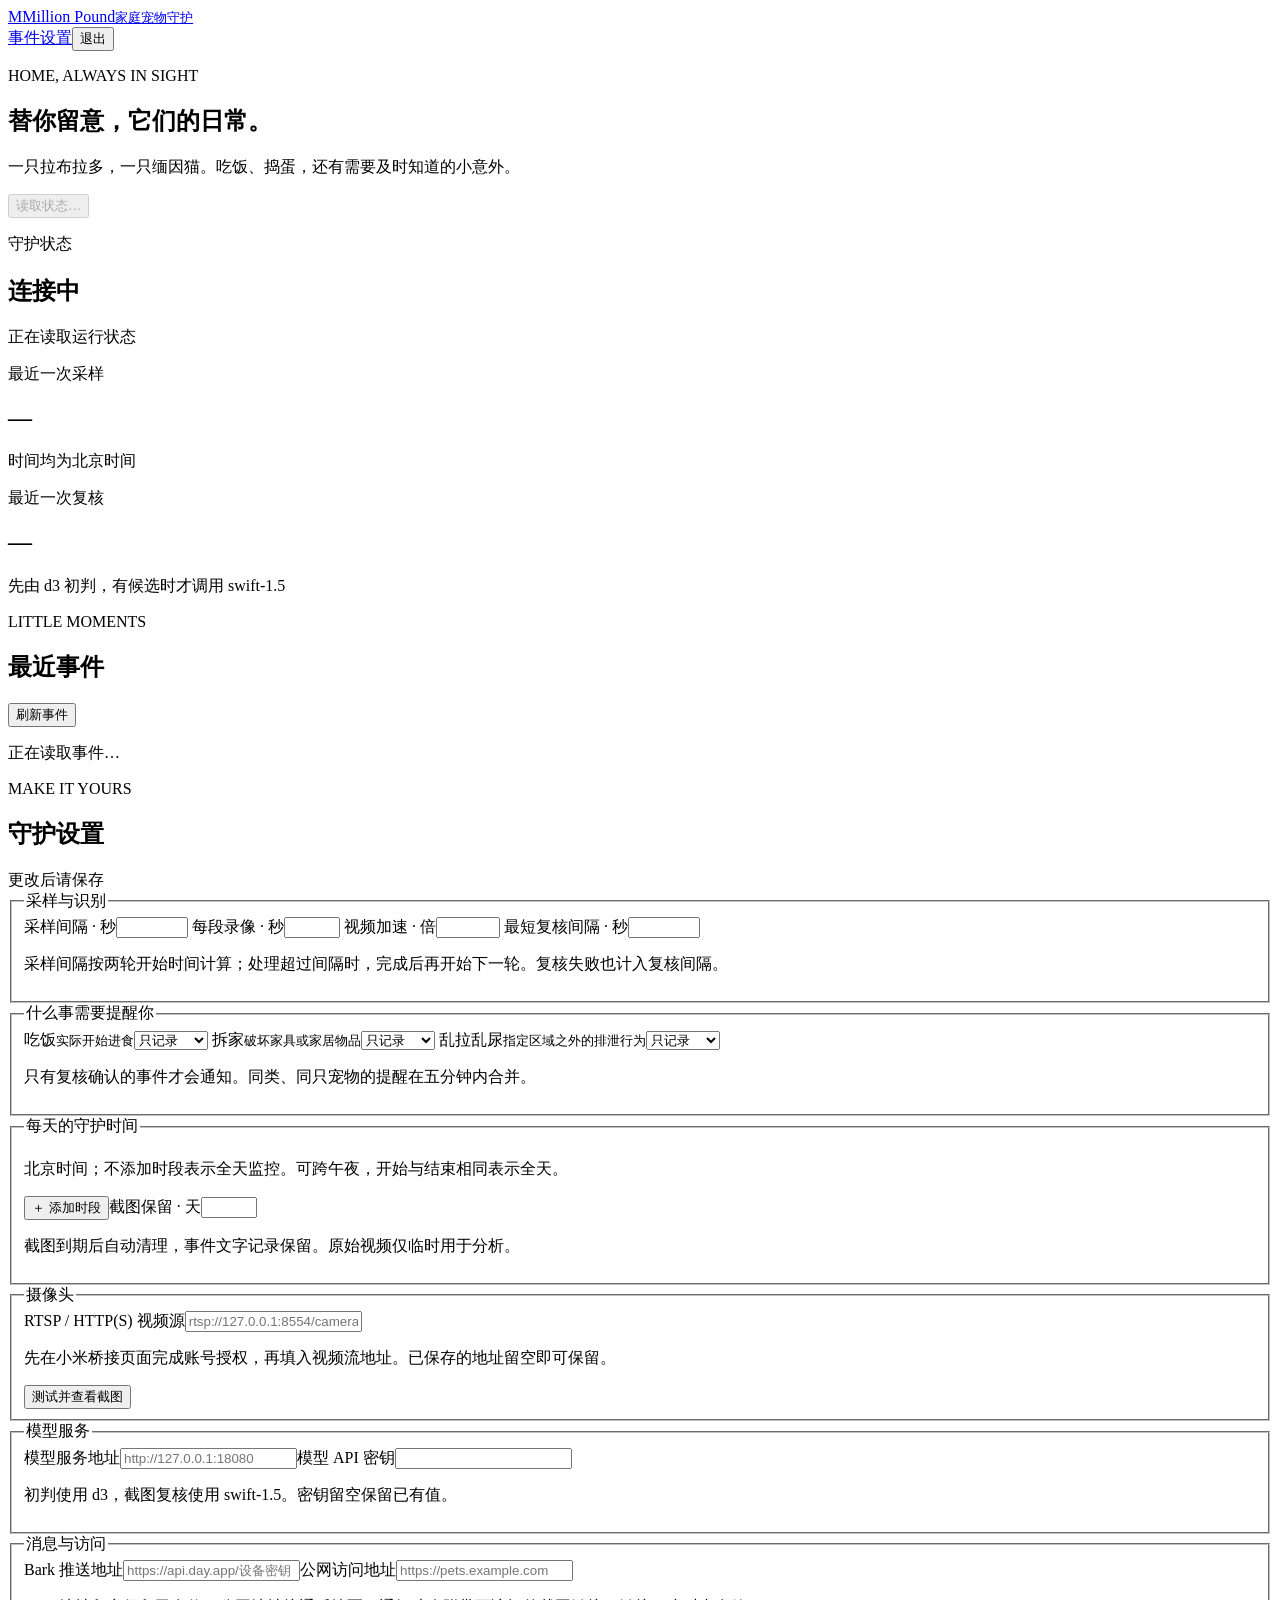
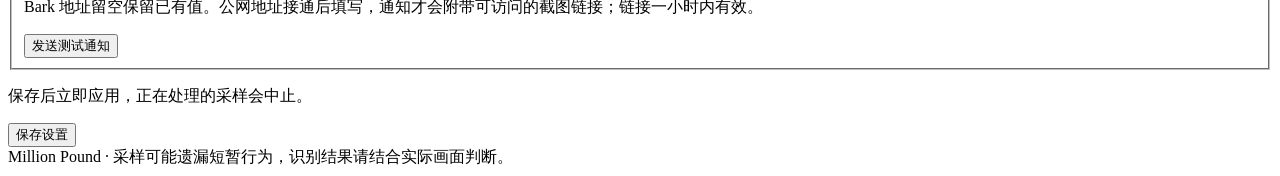
==== million_pound/web/index.html @ a8920c4a "feat: implement pet monitoring with model review and secured dashboard" ====
<!doctype html>
<html lang="zh-CN">
<head><meta charset="utf-8"><meta name="viewport" content="width=device-width,initial-scale=1"><title>家庭宠物守护 · Million Pound</title><link rel="stylesheet" href="/assets/style.css"><script src="/assets/app.js" defer></script></head>
<body>
<header class="topbar"><a class="brand" href="/"><span class="brand-mark" aria-hidden="true">M</span><span>Million Pound<small>家庭宠物守护</small></span></a><nav aria-label="主导航"><a href="#events">事件</a><a href="#settings">设置</a><button id="logout" class="quiet">退出</button></nav></header>
<main class="shell">
  <section class="hero"><div><p class="eyebrow">HOME, ALWAYS IN SIGHT</p><h1>替你留意，它们的日常。</h1><p class="muted">一只拉布拉多，一只缅因猫。吃饭、捣蛋，还有需要及时知道的小意外。</p></div><button id="toggle" class="primary" disabled>读取状态…</button></section>
  <div id="message" class="notice" role="status" aria-live="polite" hidden></div>
  <section class="status-grid" aria-label="运行状态">
    <article class="card"><p class="eyebrow">守护状态</p><h2 id="phase">连接中</h2><p id="last-error" class="muted">正在读取运行状态</p></article>
    <article class="card"><p class="eyebrow">最近一次采样</p><h2 id="last-started">—</h2><p id="next-sample" class="muted">时间均为北京时间</p></article>
    <article class="card"><p class="eyebrow">最近一次复核</p><h2 id="last-review">—</h2><p class="muted">先由 d3 初判，有候选时才调用 swift-1.5</p></article>
  </section>
  <section id="events" class="section"><div class="section-heading"><div><p class="eyebrow">LITTLE MOMENTS</p><h2>最近事件</h2></div><button id="refresh" class="secondary">刷新事件</button></div><div id="event-list" class="event-list"><p class="empty">正在读取事件…</p></div><button id="older" class="secondary" hidden>更早的事件</button></section>
  <section id="settings" class="section"><div class="section-heading"><div><p class="eyebrow">MAKE IT YOURS</p><h2>守护设置</h2></div><span class="muted">更改后请保存</span></div>
  <form id="settings-form">
    <div class="settings-grid">
      <fieldset class="card"><legend>采样与识别</legend><div class="fields two">
        <label>采样间隔 · 秒<input name="sample_interval" type="number" min="5" max="86400" required></label>
        <label>每段录像 · 秒<input name="clip_duration" type="number" min="2" max="120" required></label>
        <label>视频加速 · 倍<input name="speed" type="number" min="1" max="16" step="0.5" required></label>
        <label>最短复核间隔 · 秒<input name="review_interval" type="number" min="0" max="86400" required></label>
      </div><p class="footnote">采样间隔按两轮开始时间计算；处理超过间隔时，完成后再开始下一轮。复核失败也计入复核间隔。</p></fieldset>
      <fieldset class="card"><legend>什么事需要提醒你</legend><div class="fields">
        <label class="mode-row"><span>吃饭<small>实际开始进食</small></span><select name="eating"><option value="record">只记录</option><option value="notify">发送通知</option></select></label>
        <label class="mode-row"><span>拆家<small>破坏家具或家居物品</small></span><select name="destruction"><option value="record">只记录</option><option value="notify">发送通知</option></select></label>
        <label class="mode-row"><span>乱拉乱尿<small>指定区域之外的排泄行为</small></span><select name="toileting"><option value="record">只记录</option><option value="notify">发送通知</option></select></label>
      </div><p class="footnote">只有复核确认的事件才会通知。同类、同只宠物的提醒在五分钟内合并。</p></fieldset>
      <fieldset class="card"><legend>每天的守护时间</legend><p class="muted">北京时间；不添加时段表示全天监控。可跨午夜，开始与结束相同表示全天。</p><div id="windows" class="fields"></div><button id="add-window" type="button" class="secondary">＋ 添加时段</button><label class="retention">截图保留 · 天<input name="retention_days" type="number" min="1" max="365" required></label><p class="footnote">截图到期后自动清理，事件文字记录保留。原始视频仅临时用于分析。</p></fieldset>
      <fieldset class="card"><legend>摄像头</legend><div class="fields"><label>RTSP / HTTP(S) 视频源<input name="stream_url" type="password" autocomplete="new-password" maxlength="2048" placeholder="rtsp://127.0.0.1:8554/camera_设备ID"></label></div><p class="footnote">先在小米桥接页面完成账号授权，再填入视频流地址。已保存的地址留空即可保留。</p><button id="test-camera" type="button" class="secondary">测试并查看截图</button><img id="preview" class="preview" alt="摄像头连接测试截图" hidden></fieldset>
      <fieldset class="card"><legend>模型服务</legend><div class="fields"><label>模型服务地址<input name="model_url" type="url" required placeholder="http://127.0.0.1:18080"></label><label>模型 API 密钥<input name="model_key" type="password" autocomplete="new-password" maxlength="2048"></label></div><p class="footnote">初判使用 d3，截图复核使用 swift-1.5。密钥留空保留已有值。</p></fieldset>
      <fieldset class="card"><legend>消息与访问</legend><div class="fields"><label>Bark 推送地址<input name="bark_url" type="password" autocomplete="new-password" maxlength="4096" placeholder="https://api.day.app/设备密钥"></label><label>公网访问地址<input name="public_url" type="url" placeholder="https://pets.example.com"></label></div><p class="footnote">Bark 地址留空保留已有值。公网地址接通后填写，通知才会附带可访问的截图链接；链接一小时内有效。</p><button id="test-bark" type="button" class="secondary">发送测试通知</button></fieldset>
    </div><div class="savebar"><p class="muted">保存后立即应用，正在处理的采样会中止。</p><button id="save" class="primary" type="submit">保存设置</button></div>
  </form></section>
  <footer>Million Pound · 采样可能遗漏短暂行为，识别结果请结合实际画面判断。</footer>
</main>
<template id="window-template"><div class="window-row"><label>开始<input type="time" class="window-start" required></label><span aria-hidden="true">—</span><label>结束<input type="time" class="window-end" required></label><button type="button" class="quiet remove-window" aria-label="删除该监控时段">删除</button></div></template>
<template id="event-template"><article class="card event"><div class="event-header"><h3></h3><span class="badge"></span></div><time></time><p class="description"></p><p class="event-meta muted"></p><div class="event-images"></div></article></template>
</body></html>
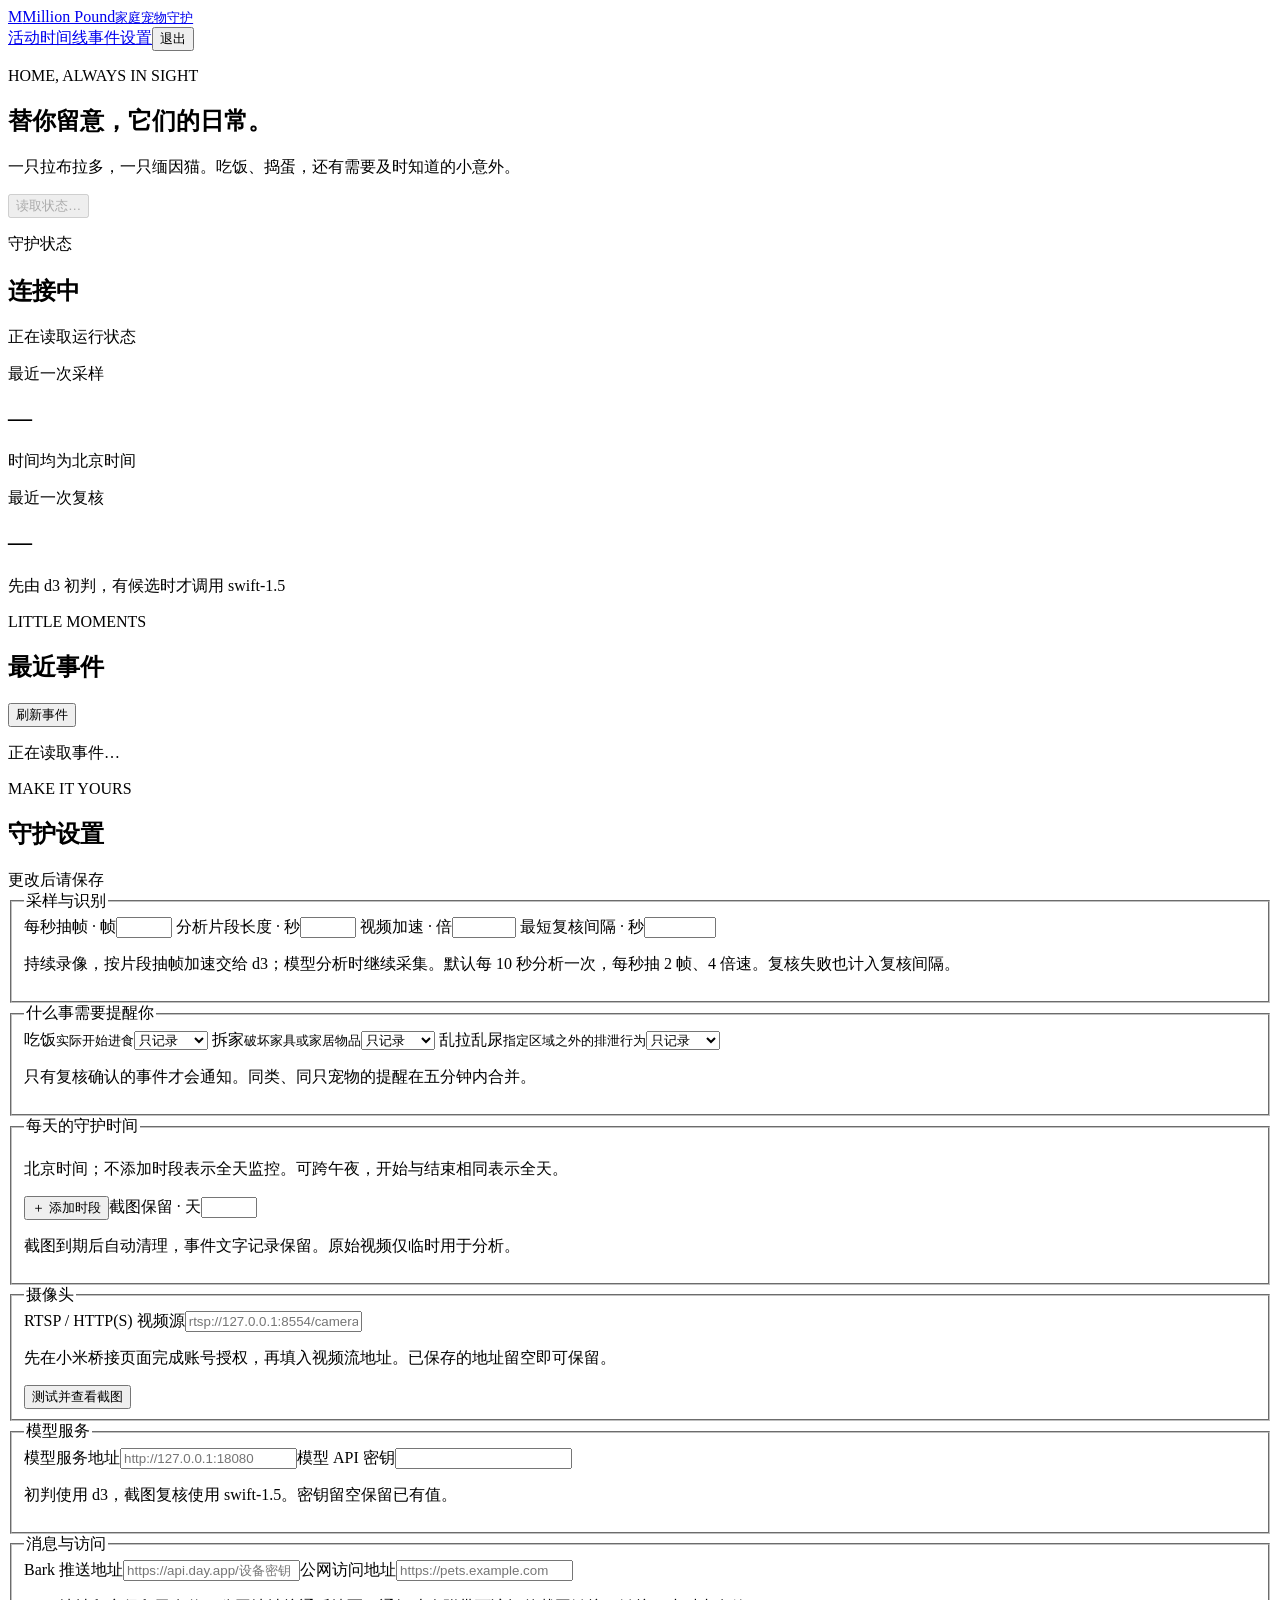
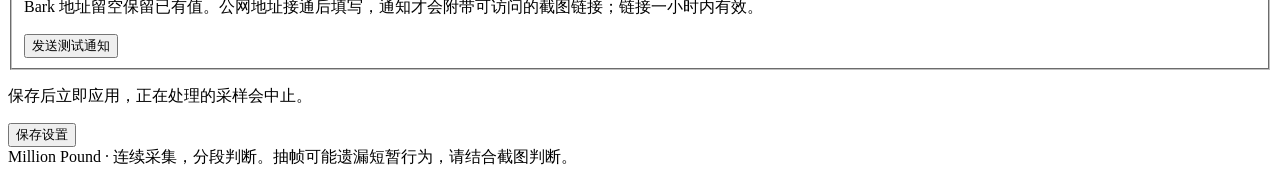
==== commit ca4ba875: "feat: add continuous capture and pet activity timeline with evidence" ====
--- a/million_pound/web/index.html
+++ b/million_pound/web/index.html
@@ -1,8 +1,8 @@
 <!doctype html>
 <html lang="zh-CN">
-<head><meta charset="utf-8"><meta name="viewport" content="width=device-width,initial-scale=1"><title>家庭宠物守护 · Million Pound</title><link rel="stylesheet" href="/assets/style.css"><script src="/assets/app.js" defer></script></head>
+<head><meta charset="utf-8"><meta name="viewport" content="width=device-width,initial-scale=1"><title>家庭宠物守护 · Million Pound</title><link rel="stylesheet" href="/assets/style.css"><script src="/assets/app.js" type="module"></script></head>
 <body>
-<header class="topbar"><a class="brand" href="/"><span class="brand-mark" aria-hidden="true">M</span><span>Million Pound<small>家庭宠物守护</small></span></a><nav aria-label="主导航"><a href="#events">事件</a><a href="#settings">设置</a><button id="logout" class="quiet">退出</button></nav></header>
+<header class="topbar"><a class="brand" href="/"><span class="brand-mark" aria-hidden="true">M</span><span>Million Pound<small>家庭宠物守护</small></span></a><nav aria-label="主导航"><a href="/activities">活动时间线</a><a href="#events">事件</a><a href="#settings">设置</a><button id="logout" class="quiet">退出</button></nav></header>
 <main class="shell">
   <section class="hero"><div><p class="eyebrow">HOME, ALWAYS IN SIGHT</p><h1>替你留意，它们的日常。</h1><p class="muted">一只拉布拉多，一只缅因猫。吃饭、捣蛋，还有需要及时知道的小意外。</p></div><button id="toggle" class="primary" disabled>读取状态…</button></section>
   <div id="message" class="notice" role="status" aria-live="polite" hidden></div>
@@ -16,11 +16,11 @@
   <form id="settings-form">
     <div class="settings-grid">
       <fieldset class="card"><legend>采样与识别</legend><div class="fields two">
-        <label>采样间隔 · 秒<input name="sample_interval" type="number" min="5" max="86400" required></label>
-        <label>每段录像 · 秒<input name="clip_duration" type="number" min="2" max="120" required></label>
+        <label>每秒抽帧 · 帧<input name="sample_fps" type="number" min="0.5" max="5" step="0.5" required></label>
+        <label>分析片段长度 · 秒<input name="clip_duration" type="number" min="2" max="120" required></label>
         <label>视频加速 · 倍<input name="speed" type="number" min="1" max="16" step="0.5" required></label>
         <label>最短复核间隔 · 秒<input name="review_interval" type="number" min="0" max="86400" required></label>
-      </div><p class="footnote">采样间隔按两轮开始时间计算；处理超过间隔时，完成后再开始下一轮。复核失败也计入复核间隔。</p></fieldset>
+      </div><p class="footnote">持续录像，按片段抽帧加速交给 d3；模型分析时继续采集。默认每 10 秒分析一次，每秒抽 2 帧、4 倍速。复核失败也计入复核间隔。</p></fieldset>
       <fieldset class="card"><legend>什么事需要提醒你</legend><div class="fields">
         <label class="mode-row"><span>吃饭<small>实际开始进食</small></span><select name="eating"><option value="record">只记录</option><option value="notify">发送通知</option></select></label>
         <label class="mode-row"><span>拆家<small>破坏家具或家居物品</small></span><select name="destruction"><option value="record">只记录</option><option value="notify">发送通知</option></select></label>
@@ -32,7 +32,7 @@
       <fieldset class="card"><legend>消息与访问</legend><div class="fields"><label>Bark 推送地址<input name="bark_url" type="password" autocomplete="new-password" maxlength="4096" placeholder="https://api.day.app/设备密钥"></label><label>公网访问地址<input name="public_url" type="url" placeholder="https://pets.example.com"></label></div><p class="footnote">Bark 地址留空保留已有值。公网地址接通后填写，通知才会附带可访问的截图链接；链接一小时内有效。</p><button id="test-bark" type="button" class="secondary">发送测试通知</button></fieldset>
     </div><div class="savebar"><p class="muted">保存后立即应用，正在处理的采样会中止。</p><button id="save" class="primary" type="submit">保存设置</button></div>
   </form></section>
-  <footer>Million Pound · 采样可能遗漏短暂行为，识别结果请结合实际画面判断。</footer>
+  <footer>Million Pound · 连续采集，分段判断。抽帧可能遗漏短暂行为，请结合截图判断。</footer>
 </main>
 <template id="window-template"><div class="window-row"><label>开始<input type="time" class="window-start" required></label><span aria-hidden="true">—</span><label>结束<input type="time" class="window-end" required></label><button type="button" class="quiet remove-window" aria-label="删除该监控时段">删除</button></div></template>
 <template id="event-template"><article class="card event"><div class="event-header"><h3></h3><span class="badge"></span></div><time></time><p class="description"></p><p class="event-meta muted"></p><div class="event-images"></div></article></template>
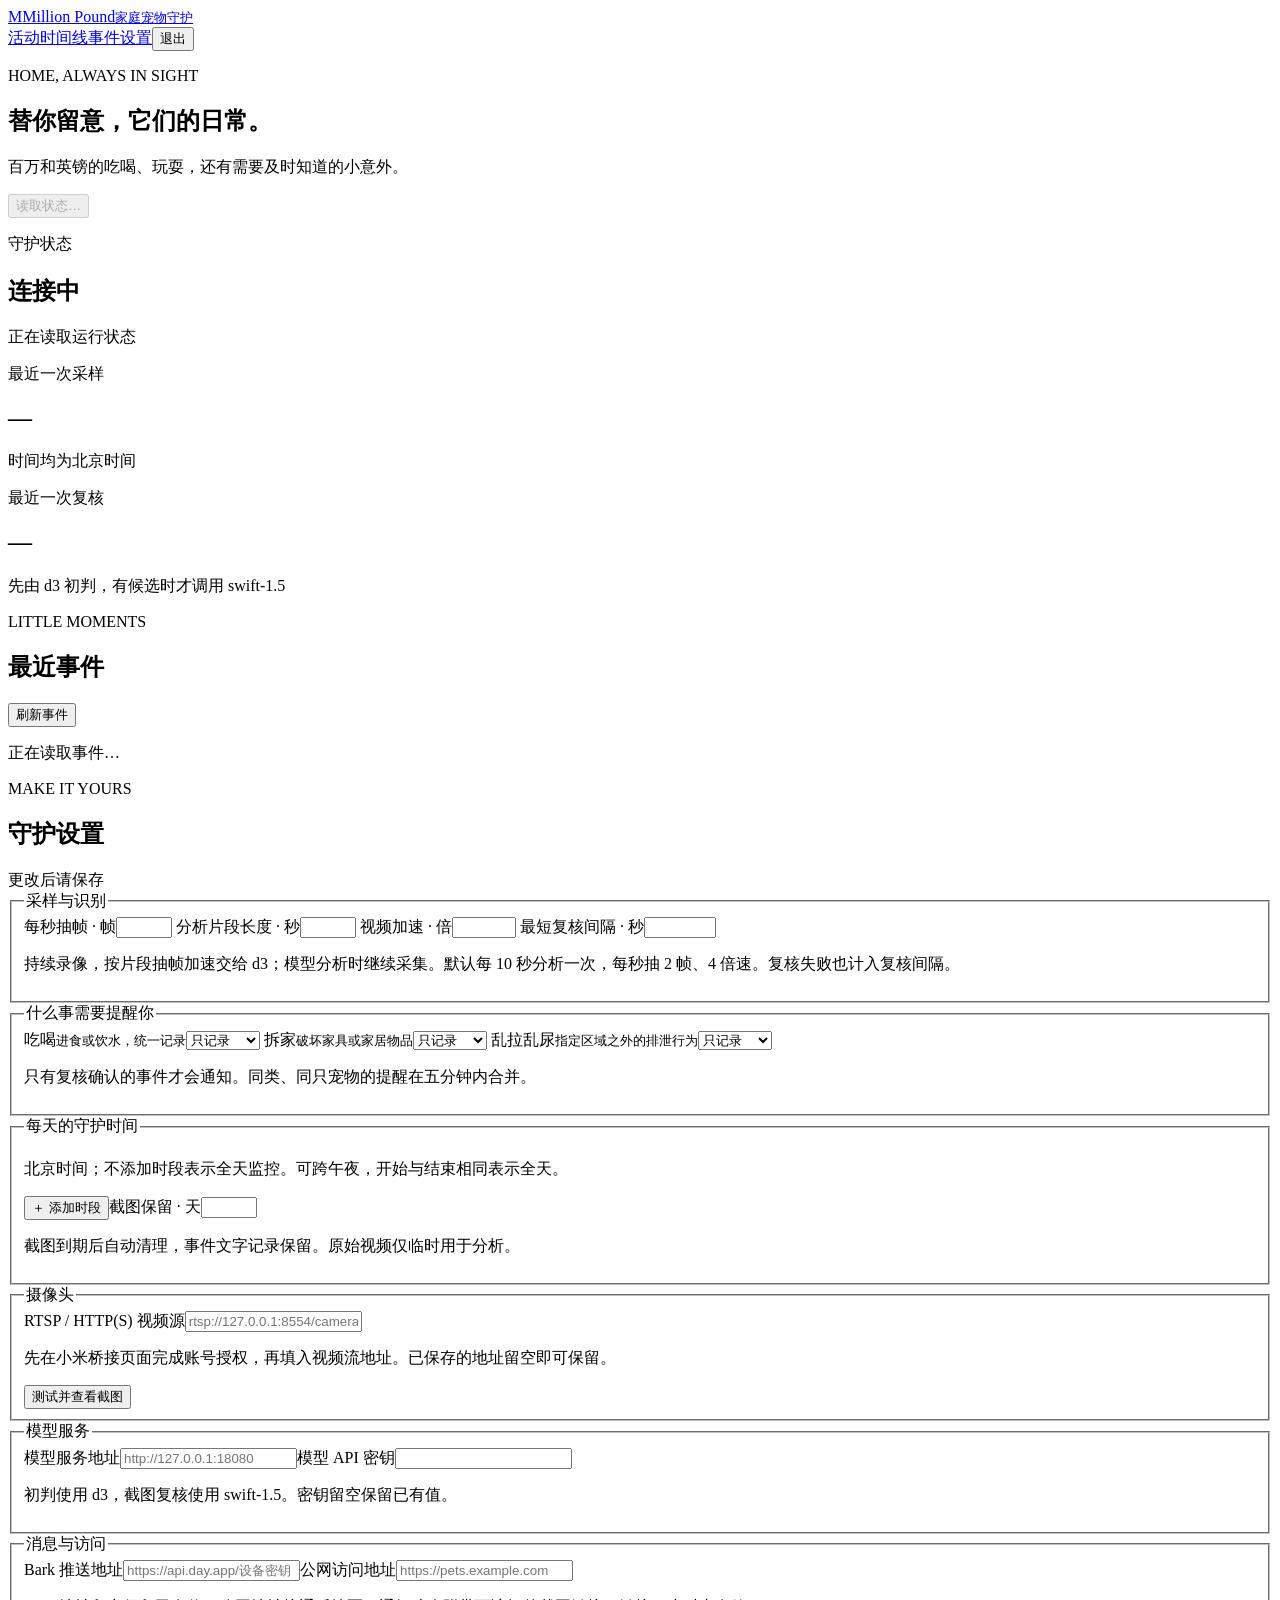
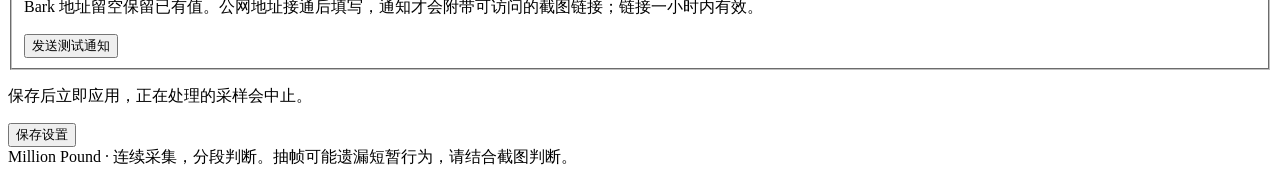
==== commit 3e0f4c81: "feat: simplify pet activity timeline and unify eating and drinking" ====
--- a/million_pound/web/index.html
+++ b/million_pound/web/index.html
@@ -4,7 +4,7 @@
 <body>
 <header class="topbar"><a class="brand" href="/"><span class="brand-mark" aria-hidden="true">M</span><span>Million Pound<small>家庭宠物守护</small></span></a><nav aria-label="主导航"><a href="/activities">活动时间线</a><a href="#events">事件</a><a href="#settings">设置</a><button id="logout" class="quiet">退出</button></nav></header>
 <main class="shell">
-  <section class="hero"><div><p class="eyebrow">HOME, ALWAYS IN SIGHT</p><h1>替你留意，它们的日常。</h1><p class="muted">一只拉布拉多，一只缅因猫。吃饭、捣蛋，还有需要及时知道的小意外。</p></div><button id="toggle" class="primary" disabled>读取状态…</button></section>
+  <section class="hero"><div><p class="eyebrow">HOME, ALWAYS IN SIGHT</p><h1>替你留意，它们的日常。</h1><p class="muted">百万和英镑的吃喝、玩耍，还有需要及时知道的小意外。</p></div><button id="toggle" class="primary" disabled>读取状态…</button></section>
   <div id="message" class="notice" role="status" aria-live="polite" hidden></div>
   <section class="status-grid" aria-label="运行状态">
     <article class="card"><p class="eyebrow">守护状态</p><h2 id="phase">连接中</h2><p id="last-error" class="muted">正在读取运行状态</p></article>
@@ -22,7 +22,7 @@
         <label>最短复核间隔 · 秒<input name="review_interval" type="number" min="0" max="86400" required></label>
       </div><p class="footnote">持续录像，按片段抽帧加速交给 d3；模型分析时继续采集。默认每 10 秒分析一次，每秒抽 2 帧、4 倍速。复核失败也计入复核间隔。</p></fieldset>
       <fieldset class="card"><legend>什么事需要提醒你</legend><div class="fields">
-        <label class="mode-row"><span>吃饭<small>实际开始进食</small></span><select name="eating"><option value="record">只记录</option><option value="notify">发送通知</option></select></label>
+        <label class="mode-row"><span>吃喝<small>进食或饮水，统一记录</small></span><select name="eating"><option value="record">只记录</option><option value="notify">发送通知</option></select></label>
         <label class="mode-row"><span>拆家<small>破坏家具或家居物品</small></span><select name="destruction"><option value="record">只记录</option><option value="notify">发送通知</option></select></label>
         <label class="mode-row"><span>乱拉乱尿<small>指定区域之外的排泄行为</small></span><select name="toileting"><option value="record">只记录</option><option value="notify">发送通知</option></select></label>
       </div><p class="footnote">只有复核确认的事件才会通知。同类、同只宠物的提醒在五分钟内合并。</p></fieldset>
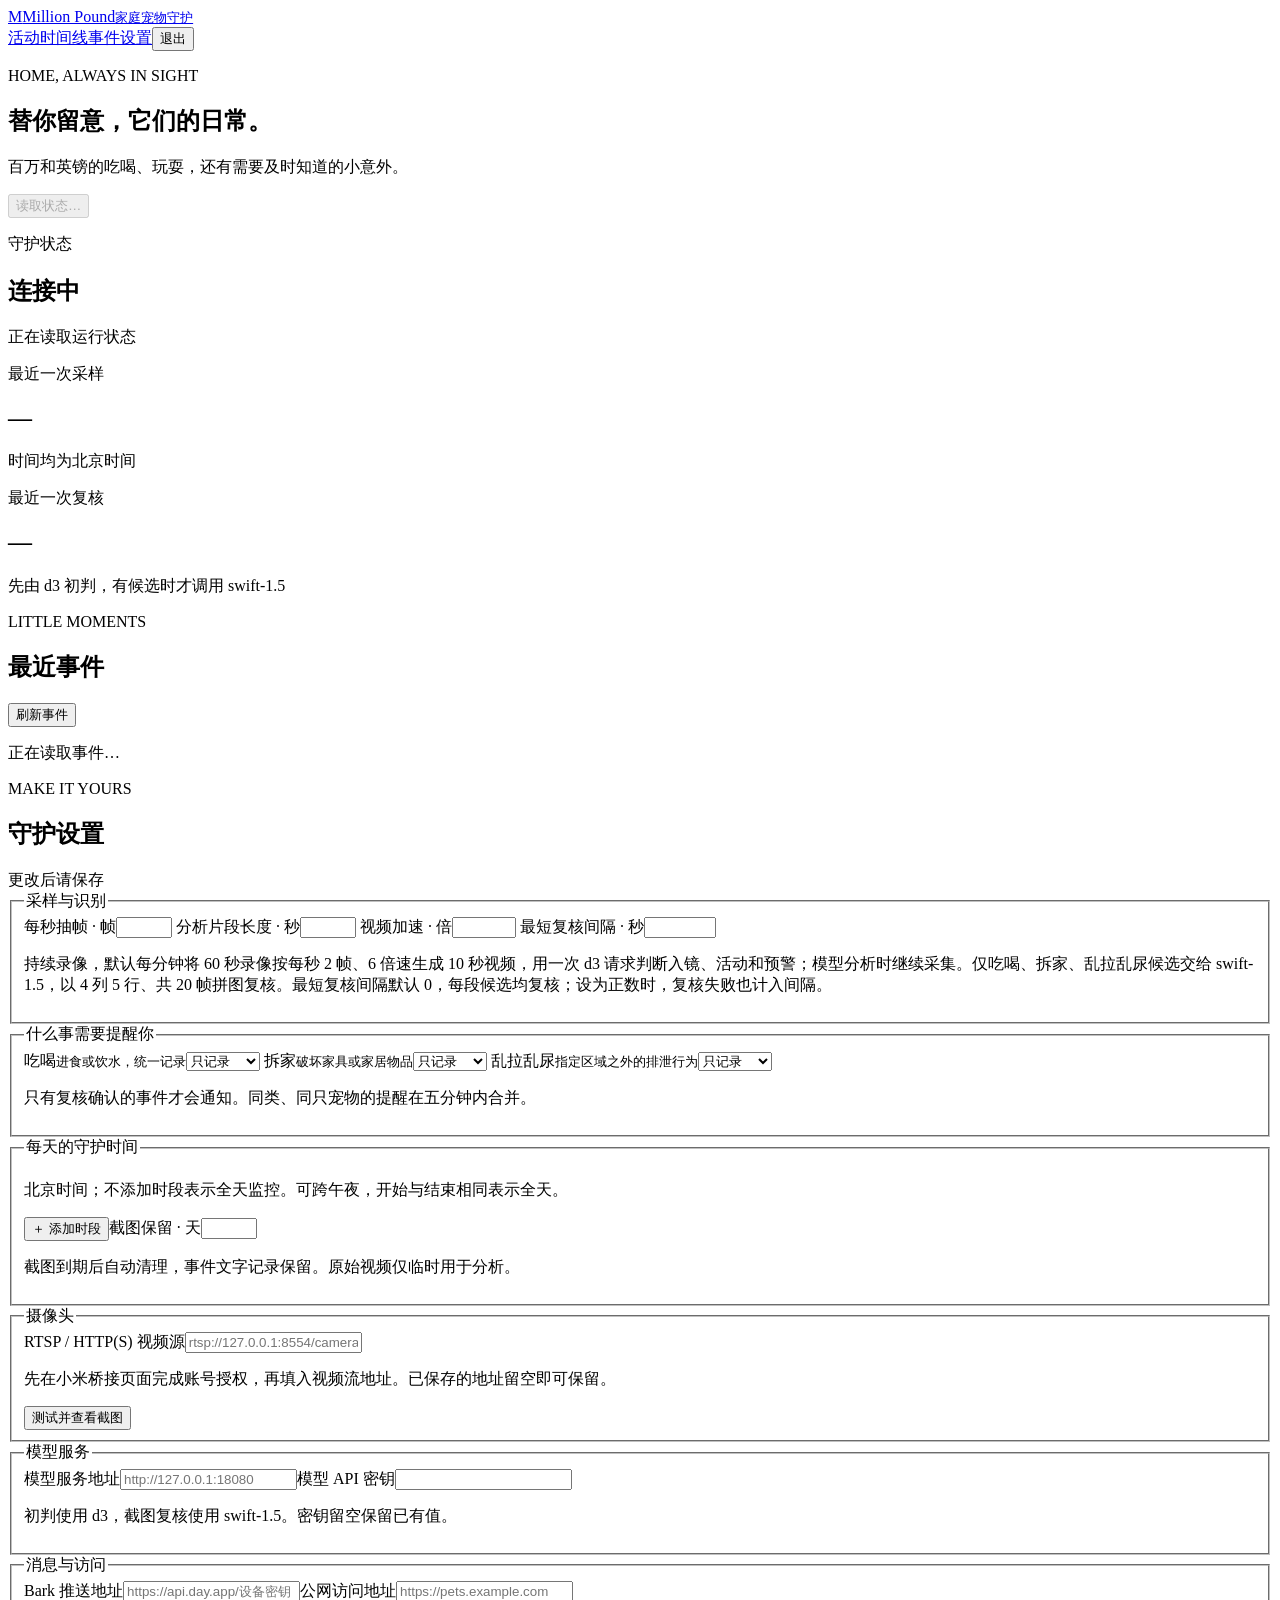
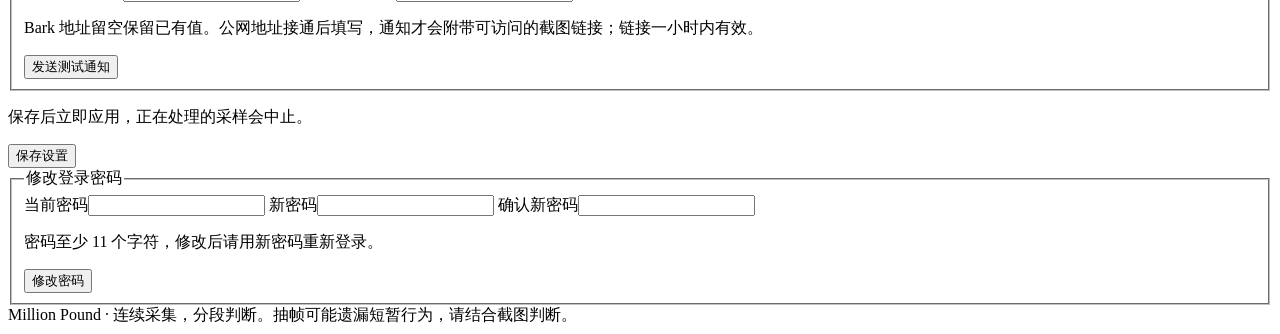
==== commit fe6a2096: "feat: refine pet monitoring and require agent commits Refine the activity timeline, evidence playbac" ====
--- a/million_pound/web/index.html
+++ b/million_pound/web/index.html
@@ -20,7 +20,7 @@
         <label>分析片段长度 · 秒<input name="clip_duration" type="number" min="2" max="120" required></label>
         <label>视频加速 · 倍<input name="speed" type="number" min="1" max="16" step="0.5" required></label>
         <label>最短复核间隔 · 秒<input name="review_interval" type="number" min="0" max="86400" required></label>
-      </div><p class="footnote">持续录像，按片段抽帧加速交给 d3；模型分析时继续采集。默认每 10 秒分析一次，每秒抽 2 帧、4 倍速。复核失败也计入复核间隔。</p></fieldset>
+      </div><p class="footnote">持续录像，默认每分钟将 60 秒录像按每秒 2 帧、6 倍速生成 10 秒视频，用一次 d3 请求判断入镜、活动和预警；模型分析时继续采集。仅吃喝、拆家、乱拉乱尿候选交给 swift-1.5，以 4 列 5 行、共 20 帧拼图复核。最短复核间隔默认 0，每段候选均复核；设为正数时，复核失败也计入间隔。</p></fieldset>
       <fieldset class="card"><legend>什么事需要提醒你</legend><div class="fields">
         <label class="mode-row"><span>吃喝<small>进食或饮水，统一记录</small></span><select name="eating"><option value="record">只记录</option><option value="notify">发送通知</option></select></label>
         <label class="mode-row"><span>拆家<small>破坏家具或家居物品</small></span><select name="destruction"><option value="record">只记录</option><option value="notify">发送通知</option></select></label>
@@ -31,6 +31,13 @@
       <fieldset class="card"><legend>模型服务</legend><div class="fields"><label>模型服务地址<input name="model_url" type="url" required placeholder="http://127.0.0.1:18080"></label><label>模型 API 密钥<input name="model_key" type="password" autocomplete="new-password" maxlength="2048"></label></div><p class="footnote">初判使用 d3，截图复核使用 swift-1.5。密钥留空保留已有值。</p></fieldset>
       <fieldset class="card"><legend>消息与访问</legend><div class="fields"><label>Bark 推送地址<input name="bark_url" type="password" autocomplete="new-password" maxlength="4096" placeholder="https://api.day.app/设备密钥"></label><label>公网访问地址<input name="public_url" type="url" placeholder="https://pets.example.com"></label></div><p class="footnote">Bark 地址留空保留已有值。公网地址接通后填写，通知才会附带可访问的截图链接；链接一小时内有效。</p><button id="test-bark" type="button" class="secondary">发送测试通知</button></fieldset>
     </div><div class="savebar"><p class="muted">保存后立即应用，正在处理的采样会中止。</p><button id="save" class="primary" type="submit">保存设置</button></div>
+  </form>
+  <form id="password-form" class="section" aria-label="修改登录密码">
+    <fieldset class="card"><legend>修改登录密码</legend><div class="fields">
+      <label>当前密码<input name="current_password" type="password" autocomplete="current-password" maxlength="256" required></label>
+      <label>新密码<input name="new_password" type="password" autocomplete="new-password" minlength="11" maxlength="256" required></label>
+      <label>确认新密码<input name="confirm_password" type="password" autocomplete="new-password" minlength="11" maxlength="256" required></label>
+    </div><p class="footnote">密码至少 11 个字符，修改后请用新密码重新登录。</p><div class="savebar"><p id="password-message" class="error-text" role="alert"></p><button id="change-password" class="primary" type="submit">修改密码</button></div></fieldset>
   </form></section>
   <footer>Million Pound · 连续采集，分段判断。抽帧可能遗漏短暂行为，请结合截图判断。</footer>
 </main>
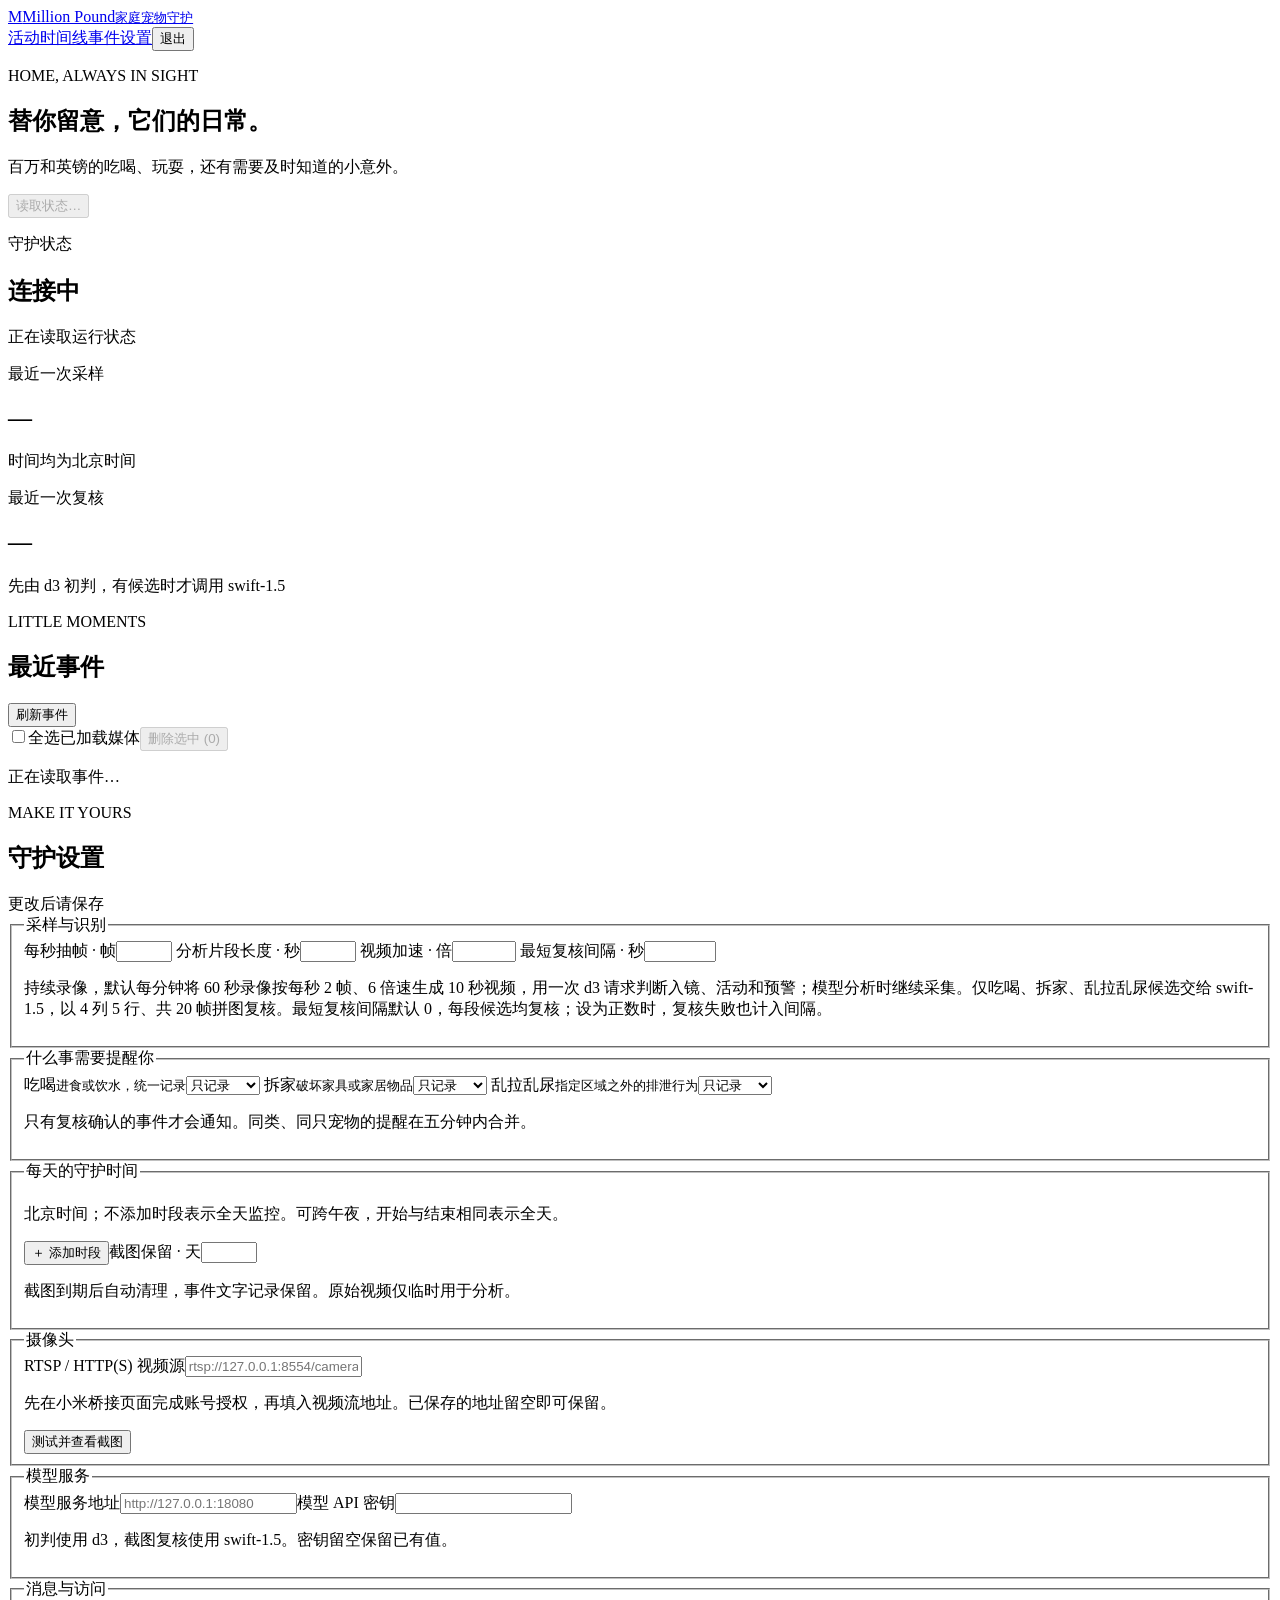
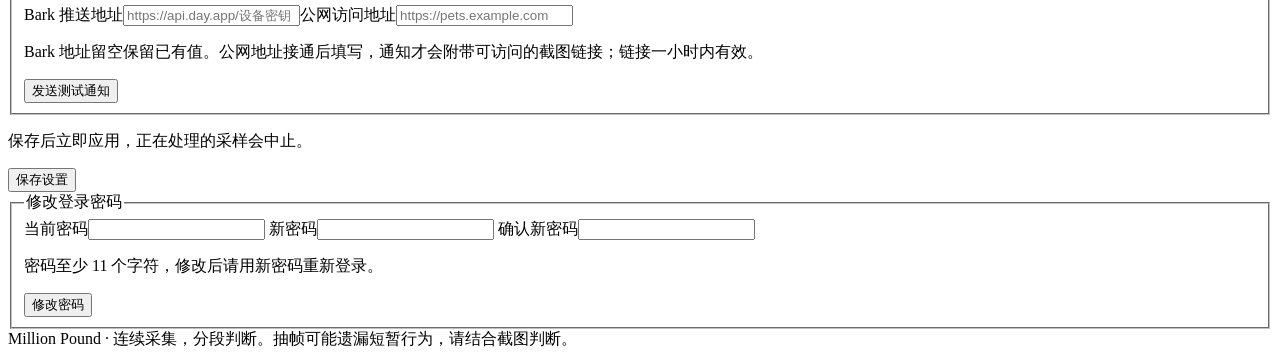
==== commit b0b199fa: "支持时间线和事件媒体的单项及批量删除 按录像片段清理截图、加速视频及两页的关联引用，使原分享链接失效，同时保留文字记录。补充登录和 CSRF 校验、删除确认、失败重试及分析期间删除的竞态保护。  验证" ====
--- a/million_pound/web/index.html
+++ b/million_pound/web/index.html
@@ -11,7 +11,7 @@
     <article class="card"><p class="eyebrow">最近一次采样</p><h2 id="last-started">—</h2><p id="next-sample" class="muted">时间均为北京时间</p></article>
     <article class="card"><p class="eyebrow">最近一次复核</p><h2 id="last-review">—</h2><p class="muted">先由 d3 初判，有候选时才调用 swift-1.5</p></article>
   </section>
-  <section id="events" class="section"><div class="section-heading"><div><p class="eyebrow">LITTLE MOMENTS</p><h2>最近事件</h2></div><button id="refresh" class="secondary">刷新事件</button></div><div id="event-list" class="event-list"><p class="empty">正在读取事件…</p></div><button id="older" class="secondary" hidden>更早的事件</button></section>
+  <section id="events" class="section"><div class="section-heading"><div><p class="eyebrow">LITTLE MOMENTS</p><h2>最近事件</h2></div><button id="refresh" class="secondary">刷新事件</button></div><div class="media-tools"><label class="media-check"><input id="select-all-events" type="checkbox">全选已加载媒体</label><button id="delete-selected-events" type="button" class="danger" disabled>删除选中 (0)</button></div><div id="event-list" class="event-list"><p class="empty">正在读取事件…</p></div><button id="older" class="secondary" hidden>更早的事件</button></section>
   <section id="settings" class="section"><div class="section-heading"><div><p class="eyebrow">MAKE IT YOURS</p><h2>守护设置</h2></div><span class="muted">更改后请保存</span></div>
   <form id="settings-form">
     <div class="settings-grid">
@@ -42,5 +42,5 @@
   <footer>Million Pound · 连续采集，分段判断。抽帧可能遗漏短暂行为，请结合截图判断。</footer>
 </main>
 <template id="window-template"><div class="window-row"><label>开始<input type="time" class="window-start" required></label><span aria-hidden="true">—</span><label>结束<input type="time" class="window-end" required></label><button type="button" class="quiet remove-window" aria-label="删除该监控时段">删除</button></div></template>
-<template id="event-template"><article class="card event"><div class="event-header"><h3></h3><span class="badge"></span></div><time></time><p class="description"></p><p class="event-meta muted"></p><div class="event-images"></div></article></template>
+<template id="event-template"><article class="card event"><div class="event-header"><h3></h3><span class="badge"></span></div><time></time><p class="description"></p><p class="event-meta muted"></p><div class="event-images"></div><div class="media-tools"><label class="media-check"><input type="checkbox" class="event-select">选择此事件媒体</label><button type="button" class="danger delete-event-media">删除图片/视频</button></div></article></template>
 </body></html>
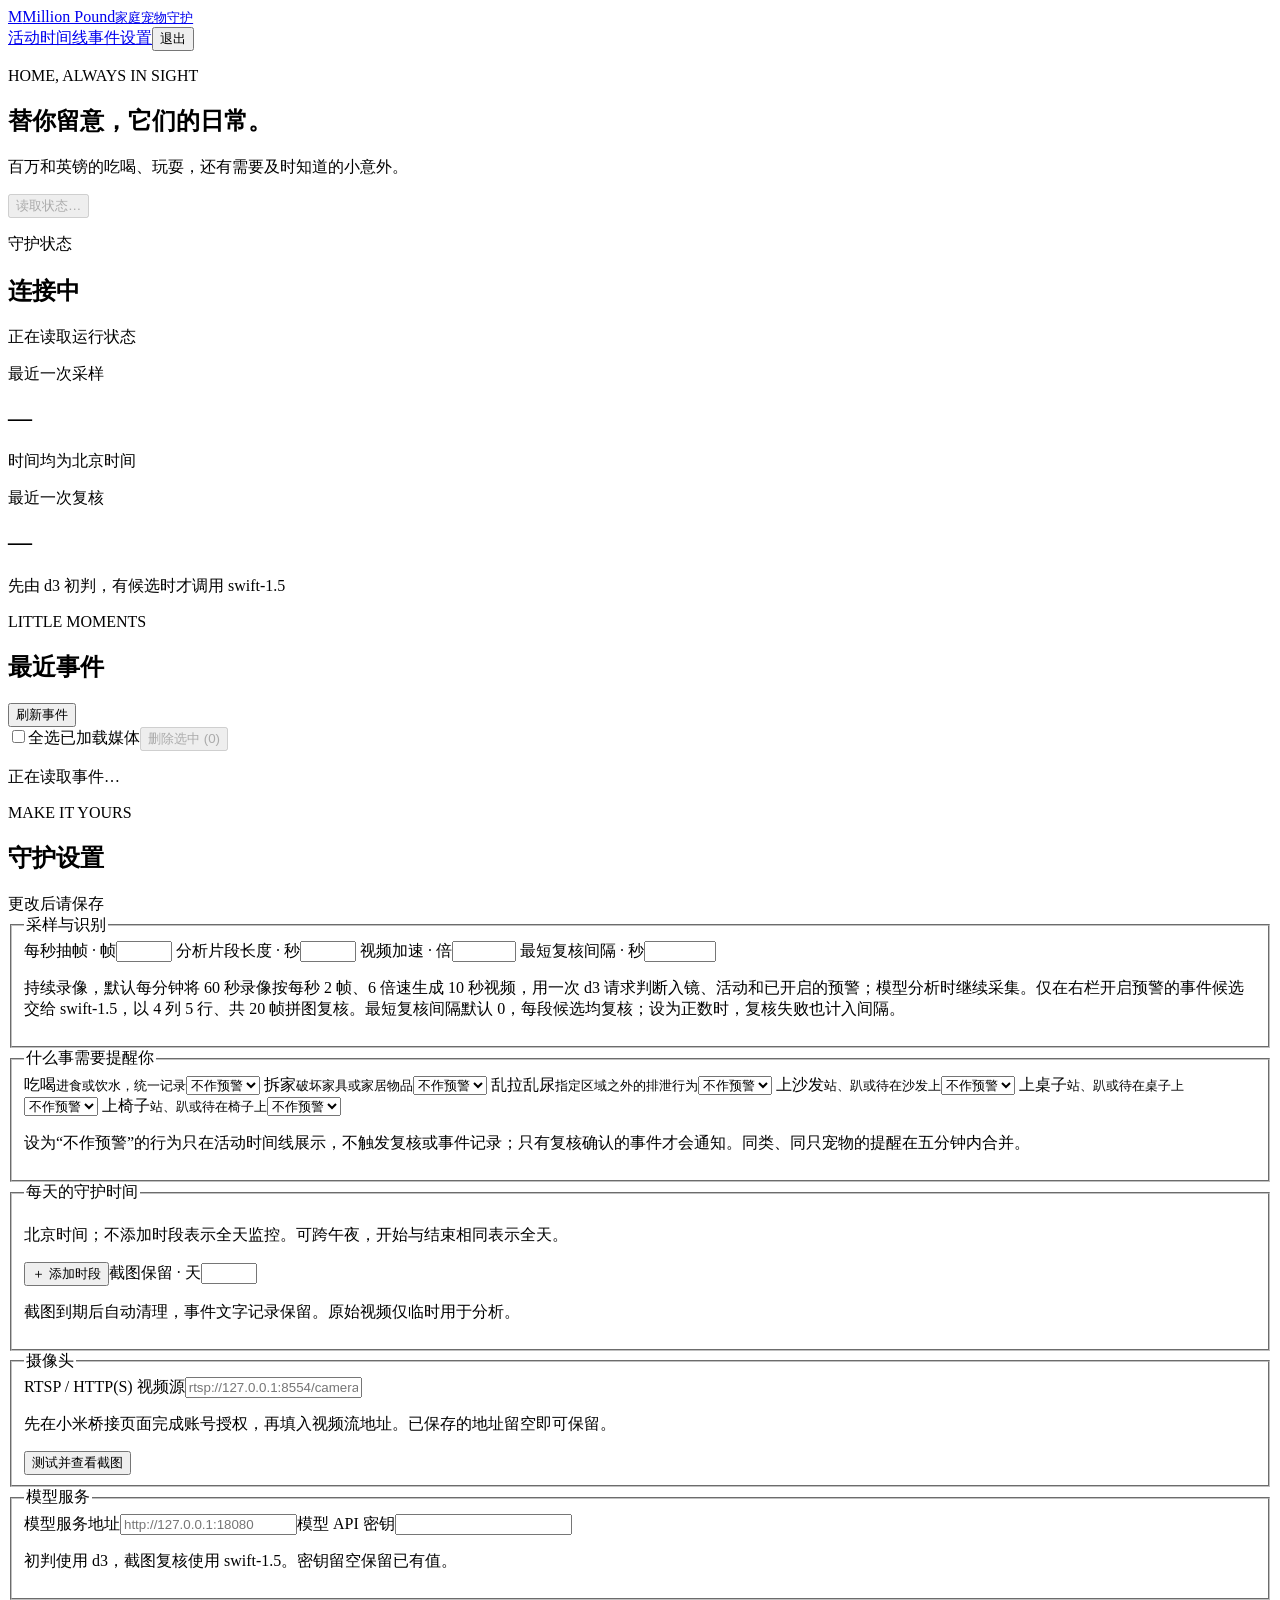
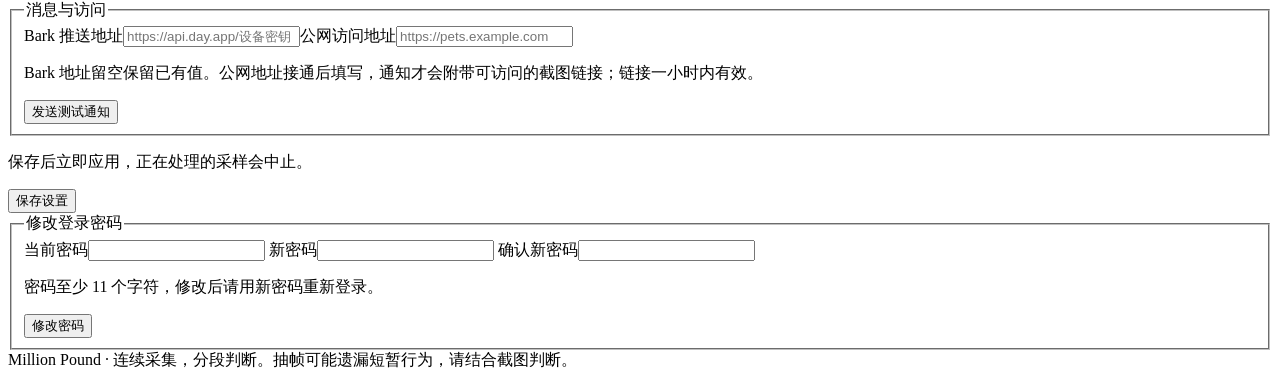
==== commit 03260969: "时间线统一显示休息，新增活动选项并支持可配置预警事件 将页面上的 sleeping 显示统一改为休息（保留底层 sleeping 键兼容历史数据）。在 d3 活动选项和时间线中新增舔毛、上沙发、上桌子" ====
--- a/million_pound/web/index.html
+++ b/million_pound/web/index.html
@@ -20,12 +20,15 @@
         <label>分析片段长度 · 秒<input name="clip_duration" type="number" min="2" max="120" required></label>
         <label>视频加速 · 倍<input name="speed" type="number" min="1" max="16" step="0.5" required></label>
         <label>最短复核间隔 · 秒<input name="review_interval" type="number" min="0" max="86400" required></label>
-      </div><p class="footnote">持续录像，默认每分钟将 60 秒录像按每秒 2 帧、6 倍速生成 10 秒视频，用一次 d3 请求判断入镜、活动和预警；模型分析时继续采集。仅吃喝、拆家、乱拉乱尿候选交给 swift-1.5，以 4 列 5 行、共 20 帧拼图复核。最短复核间隔默认 0，每段候选均复核；设为正数时，复核失败也计入间隔。</p></fieldset>
+      </div><p class="footnote">持续录像，默认每分钟将 60 秒录像按每秒 2 帧、6 倍速生成 10 秒视频，用一次 d3 请求判断入镜、活动和已开启的预警；模型分析时继续采集。仅在右栏开启预警的事件候选交给 swift-1.5，以 4 列 5 行、共 20 帧拼图复核。最短复核间隔默认 0，每段候选均复核；设为正数时，复核失败也计入间隔。</p></fieldset>
       <fieldset class="card"><legend>什么事需要提醒你</legend><div class="fields">
-        <label class="mode-row"><span>吃喝<small>进食或饮水，统一记录</small></span><select name="eating"><option value="record">只记录</option><option value="notify">发送通知</option></select></label>
-        <label class="mode-row"><span>拆家<small>破坏家具或家居物品</small></span><select name="destruction"><option value="record">只记录</option><option value="notify">发送通知</option></select></label>
-        <label class="mode-row"><span>乱拉乱尿<small>指定区域之外的排泄行为</small></span><select name="toileting"><option value="record">只记录</option><option value="notify">发送通知</option></select></label>
-      </div><p class="footnote">只有复核确认的事件才会通知。同类、同只宠物的提醒在五分钟内合并。</p></fieldset>
+        <label class="mode-row"><span>吃喝<small>进食或饮水，统一记录</small></span><select name="eating"><option value="off">不作预警</option><option value="record">只记录</option><option value="notify">发送通知</option></select></label>
+        <label class="mode-row"><span>拆家<small>破坏家具或家居物品</small></span><select name="destruction"><option value="off">不作预警</option><option value="record">只记录</option><option value="notify">发送通知</option></select></label>
+        <label class="mode-row"><span>乱拉乱尿<small>指定区域之外的排泄行为</small></span><select name="toileting"><option value="off">不作预警</option><option value="record">只记录</option><option value="notify">发送通知</option></select></label>
+        <label class="mode-row"><span>上沙发<small>站、趴或待在沙发上</small></span><select name="on_sofa"><option value="off">不作预警</option><option value="record">只记录</option><option value="notify">发送通知</option></select></label>
+        <label class="mode-row"><span>上桌子<small>站、趴或待在桌子上</small></span><select name="on_table"><option value="off">不作预警</option><option value="record">只记录</option><option value="notify">发送通知</option></select></label>
+        <label class="mode-row"><span>上椅子<small>站、趴或待在椅子上</small></span><select name="on_chair"><option value="off">不作预警</option><option value="record">只记录</option><option value="notify">发送通知</option></select></label>
+      </div><p class="footnote">设为“不作预警”的行为只在活动时间线展示，不触发复核或事件记录；只有复核确认的事件才会通知。同类、同只宠物的提醒在五分钟内合并。</p></fieldset>
       <fieldset class="card"><legend>每天的守护时间</legend><p class="muted">北京时间；不添加时段表示全天监控。可跨午夜，开始与结束相同表示全天。</p><div id="windows" class="fields"></div><button id="add-window" type="button" class="secondary">＋ 添加时段</button><label class="retention">截图保留 · 天<input name="retention_days" type="number" min="1" max="365" required></label><p class="footnote">截图到期后自动清理，事件文字记录保留。原始视频仅临时用于分析。</p></fieldset>
       <fieldset class="card"><legend>摄像头</legend><div class="fields"><label>RTSP / HTTP(S) 视频源<input name="stream_url" type="password" autocomplete="new-password" maxlength="2048" placeholder="rtsp://127.0.0.1:8554/camera_设备ID"></label></div><p class="footnote">先在小米桥接页面完成账号授权，再填入视频流地址。已保存的地址留空即可保留。</p><button id="test-camera" type="button" class="secondary">测试并查看截图</button><img id="preview" class="preview" alt="摄像头连接测试截图" hidden></fieldset>
       <fieldset class="card"><legend>模型服务</legend><div class="fields"><label>模型服务地址<input name="model_url" type="url" required placeholder="http://127.0.0.1:18080"></label><label>模型 API 密钥<input name="model_key" type="password" autocomplete="new-password" maxlength="2048"></label></div><p class="footnote">初判使用 d3，截图复核使用 swift-1.5。密钥留空保留已有值。</p></fieldset>
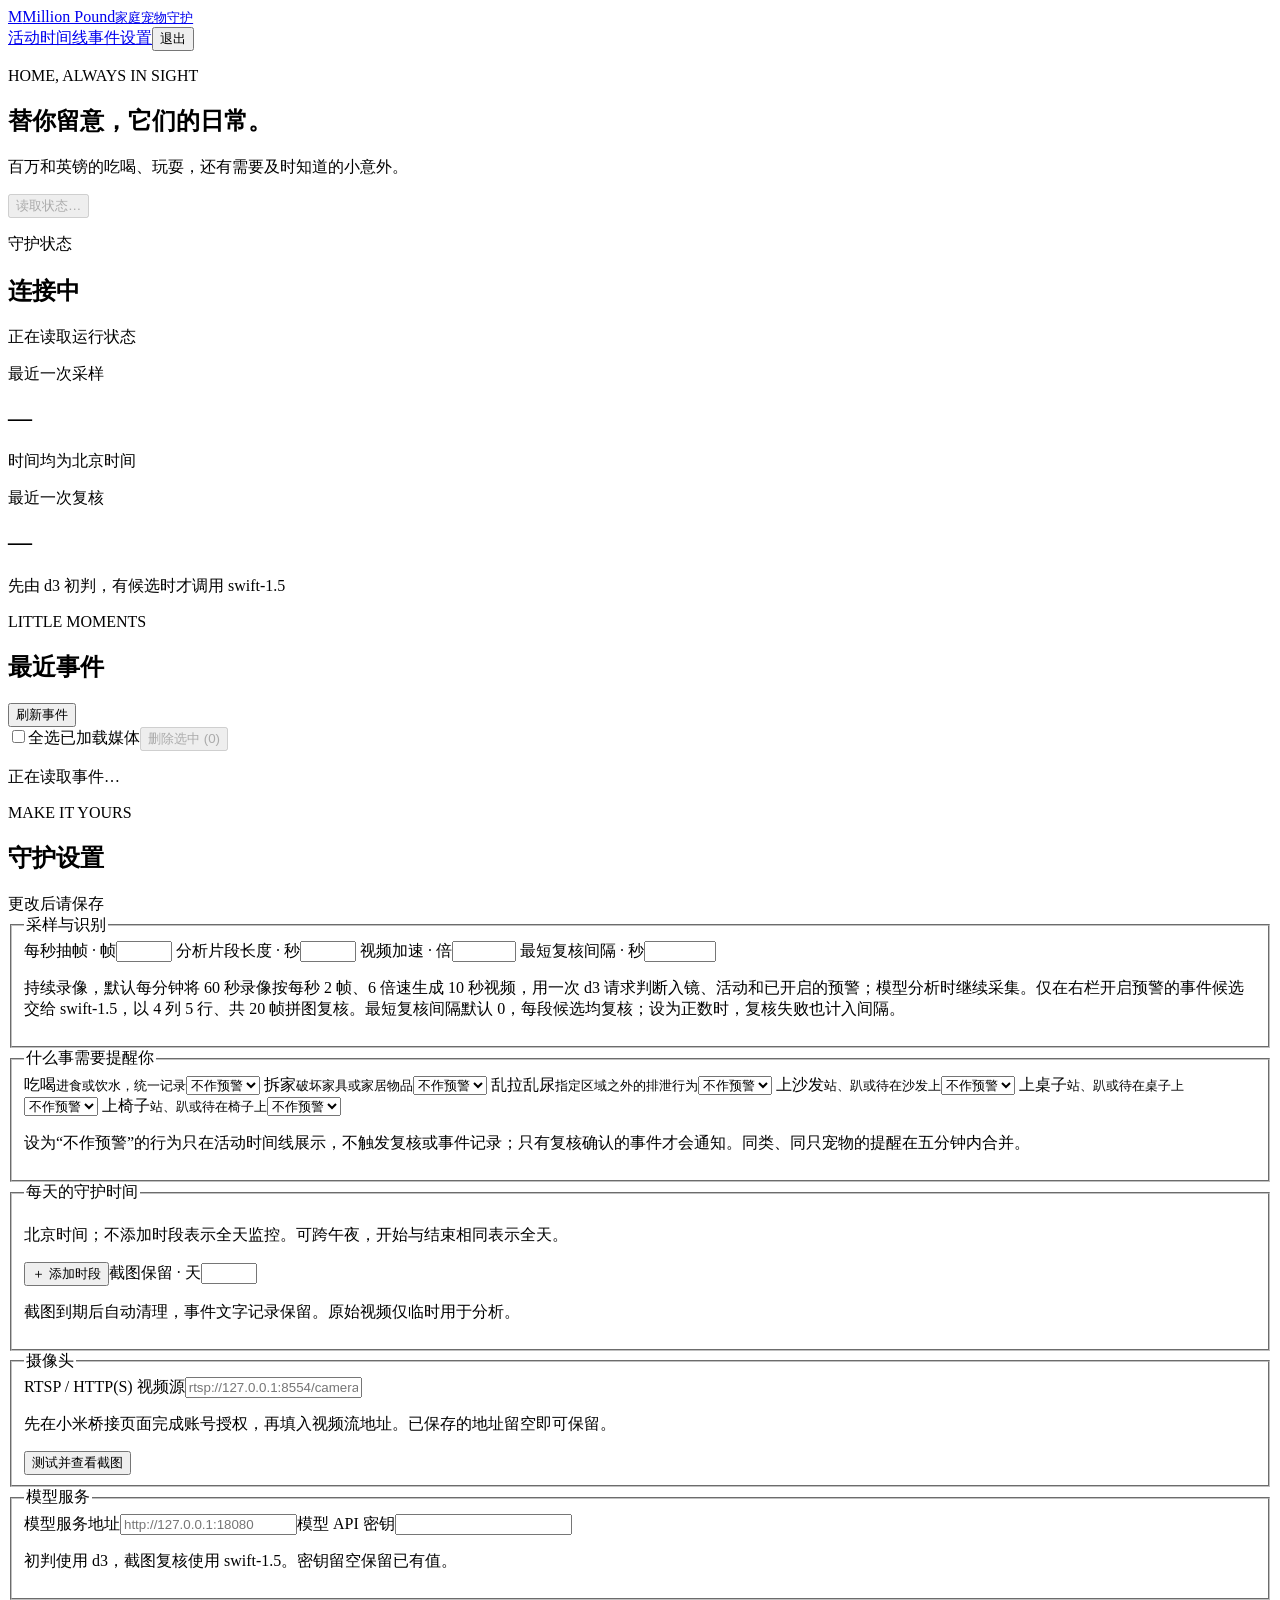
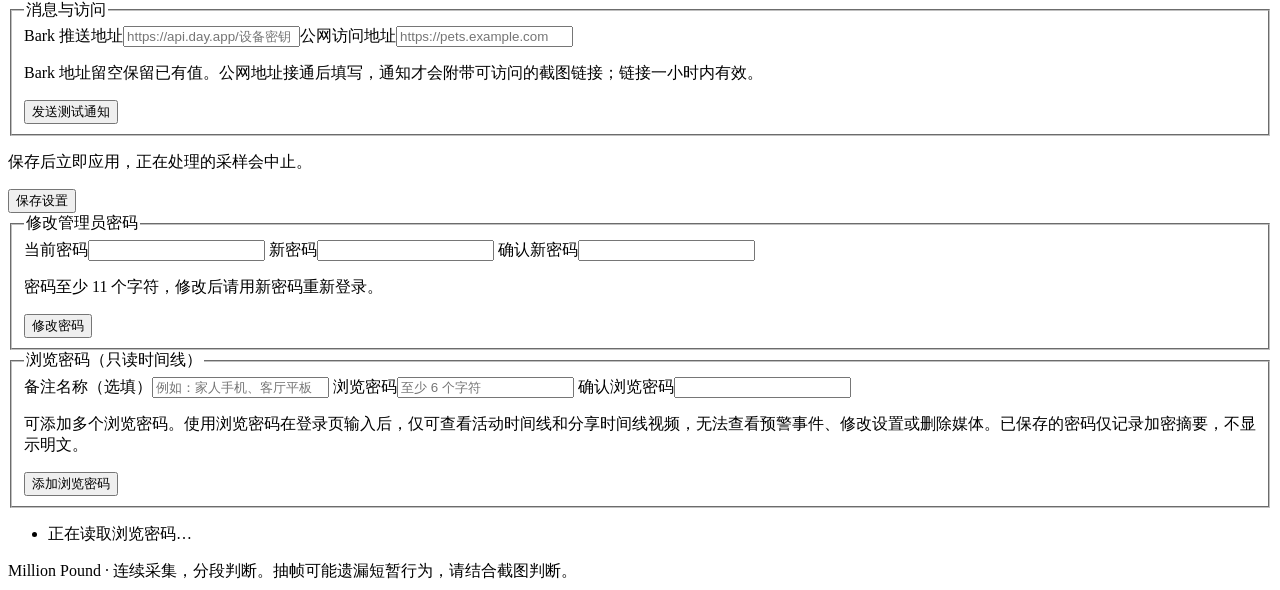
==== commit 66574612: "支持时间线视频7日免密分享、多浏览密码与登录记忆，并提高家具活动展示优先级 在时间线详情新增7日免密视频分享页与链接生成（支持公网地址、Range 播放及媒体删除即失效）；登录页单框统一支持管理员密码" ====
--- a/million_pound/web/index.html
+++ b/million_pound/web/index.html
@@ -35,15 +35,28 @@
       <fieldset class="card"><legend>消息与访问</legend><div class="fields"><label>Bark 推送地址<input name="bark_url" type="password" autocomplete="new-password" maxlength="4096" placeholder="https://api.day.app/设备密钥"></label><label>公网访问地址<input name="public_url" type="url" placeholder="https://pets.example.com"></label></div><p class="footnote">Bark 地址留空保留已有值。公网地址接通后填写，通知才会附带可访问的截图链接；链接一小时内有效。</p><button id="test-bark" type="button" class="secondary">发送测试通知</button></fieldset>
     </div><div class="savebar"><p class="muted">保存后立即应用，正在处理的采样会中止。</p><button id="save" class="primary" type="submit">保存设置</button></div>
   </form>
-  <form id="password-form" class="section" aria-label="修改登录密码">
-    <fieldset class="card"><legend>修改登录密码</legend><div class="fields">
+  <form id="password-form" class="section" aria-label="修改管理员密码">
+    <fieldset class="card"><legend>修改管理员密码</legend><div class="fields">
       <label>当前密码<input name="current_password" type="password" autocomplete="current-password" maxlength="256" required></label>
       <label>新密码<input name="new_password" type="password" autocomplete="new-password" minlength="11" maxlength="256" required></label>
       <label>确认新密码<input name="confirm_password" type="password" autocomplete="new-password" minlength="11" maxlength="256" required></label>
     </div><p class="footnote">密码至少 11 个字符，修改后请用新密码重新登录。</p><div class="savebar"><p id="password-message" class="error-text" role="alert"></p><button id="change-password" class="primary" type="submit">修改密码</button></div></fieldset>
-  </form></section>
+  </form>
+  <section id="viewer-passwords" class="section" aria-label="浏览密码">
+    <div class="card">
+      <form id="viewer-password-form">
+        <fieldset class="viewer-fieldset"><legend>浏览密码（只读时间线）</legend><div class="fields">
+          <label>备注名称（选填）<input name="label" type="text" maxlength="64" placeholder="例如：家人手机、客厅平板"></label>
+          <label>浏览密码<input name="password" type="password" autocomplete="new-password" minlength="6" maxlength="256" required placeholder="至少 6 个字符"></label>
+          <label>确认浏览密码<input name="confirm_password" type="password" autocomplete="new-password" minlength="6" maxlength="256" required></label>
+        </div><p class="footnote">可添加多个浏览密码。使用浏览密码在登录页输入后，仅可查看活动时间线和分享时间线视频，无法查看预警事件、修改设置或删除媒体。已保存的密码仅记录加密摘要，不显示明文。</p><div class="savebar"><p id="viewer-password-message" class="error-text" role="alert"></p><button id="add-viewer-password" class="primary" type="submit">添加浏览密码</button></div></fieldset>
+      </form>
+      <ul id="viewer-password-list" class="viewer-password-list"><li class="muted">正在读取浏览密码…</li></ul>
+    </div>
+  </section></section>
   <footer>Million Pound · 连续采集，分段判断。抽帧可能遗漏短暂行为，请结合截图判断。</footer>
 </main>
 <template id="window-template"><div class="window-row"><label>开始<input type="time" class="window-start" required></label><span aria-hidden="true">—</span><label>结束<input type="time" class="window-end" required></label><button type="button" class="quiet remove-window" aria-label="删除该监控时段">删除</button></div></template>
+<template id="viewer-password-template"><li class="viewer-password-item"><div><strong class="viewer-label"></strong><small class="viewer-created muted"></small></div><button type="button" class="danger delete-viewer-password">删除</button></li></template>
 <template id="event-template"><article class="card event"><div class="event-header"><h3></h3><span class="badge"></span></div><time></time><p class="description"></p><p class="event-meta muted"></p><div class="event-images"></div><div class="media-tools"><label class="media-check"><input type="checkbox" class="event-select">选择此事件媒体</label><button type="button" class="danger delete-event-media">删除图片/视频</button></div></article></template>
 </body></html>
